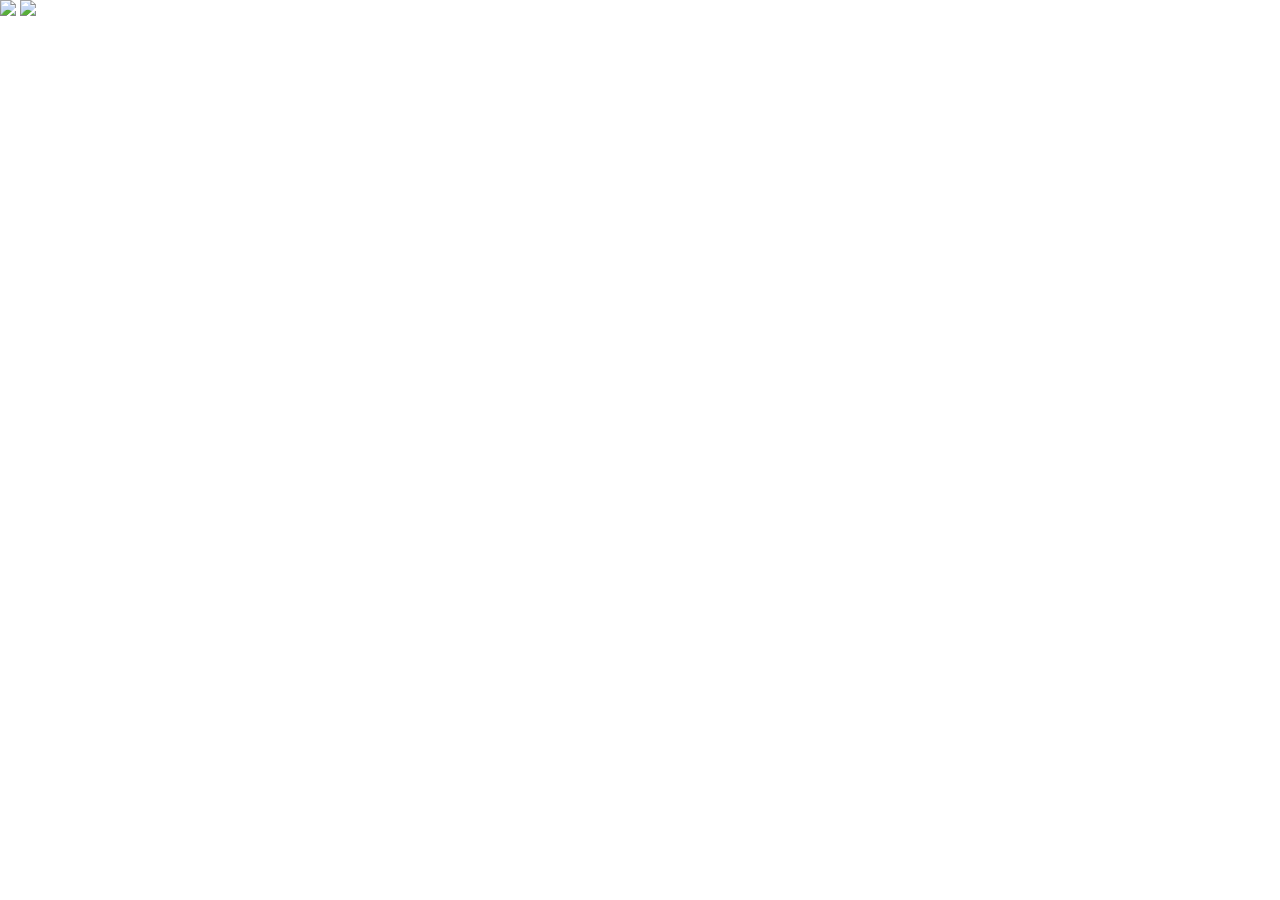
==== index.html @ 59a4826a "Update index.html" ====
<!DOCTYPE HTML>
<html>
	<head>
		<title>3D旋转炫酷图片集</title>
		<meta charset="utf-8">
		<meta name="Author" content="潭州学院-阿飞老师">
 		<meta name="viewport" content="width=device-width,initial-scale=1.0, minimum-scale=1.0, maximum-scale=1.0, user-scalable=no"/>
		
		<style type='text/css'>
			*{ margin:0; padding:0;}
			.imgshow{display: none;background: rgba(0, 0, 0, .5);position: fixed;left: 0;top: 0;width: 100%;height: 100%;z-index: 2019521;}
.swiperbox{height: 100vh;z-index: 3;background: #000;}
.swiperbox img{width: initial;position: relative;z-index: 2;}
.swiper-zoom-container:before{width: 100%;height: 100%;content: ' ';position: absolute;z-index: 1;display: block;top: 0;left: 0;cursor: pointer;}
.closebtn{position: absolute;z-index: 22;background: url(../images/newclose.png) no-repeat 11px 0px;width: 60px;height: 60px;bottom: 0;left: 10px;background-size: 40px;}

		</style>
		<script type="text/javascript" src="http://code.jquery.com/jquery-1.4.1.min.js"></script>
		
		

	</head>
	<body>
		<div class="txtcont">
			<img src="https://www.codelovers.cn/uploads/20190110/1547110586940653.png" >
			<img src="https://www.codelovers.cn/static/Home/images/404.jpg" >
		</div>
		<div class="imgshow">
			<div class="swiper-container swiperbox">
				<div class="swiper-wrapper">
					
				</div>
				<div class="closebtn">
					
				</div>
			</div>
		</div>
		
		 
		
	<script type="text/javascript">
		$('.txtcont img').each(function () {
		    $(this).attr('data-imgsrc', $(this).index('.txtcont img'))
		    var url = $(this).attr('src')
		    $('.imgshow .swiper-wrapper').append('<div class="swiper-slide"> <div class="swiper-zoom-container"><img src="'+url+'"></div></div>')
		})
		$('.txtcont img').click(function () {
		    var index = $(this).attr('data-imgsrc');
		    $('.imgshow').fadeIn();
		    var mySwiper = new Swiper('.swiperbox', {
		        zoom: {
		            toggle: false,
		        },
		    })
		    mySwiper.update();
		    if (index != 0) {
		        mySwiper.slideTo(index, 0, true);
		    } else {
		        $('.swiperbox .swiper-wrapper').css({ 'transform': 'translate3d(0, 0px, 0px)' })
		    }
		})
		$('.closebtn').on('click',function(){
		    $('.imgshow').fadeOut();
		})
	</script>	


		
		
	</body>
</html>
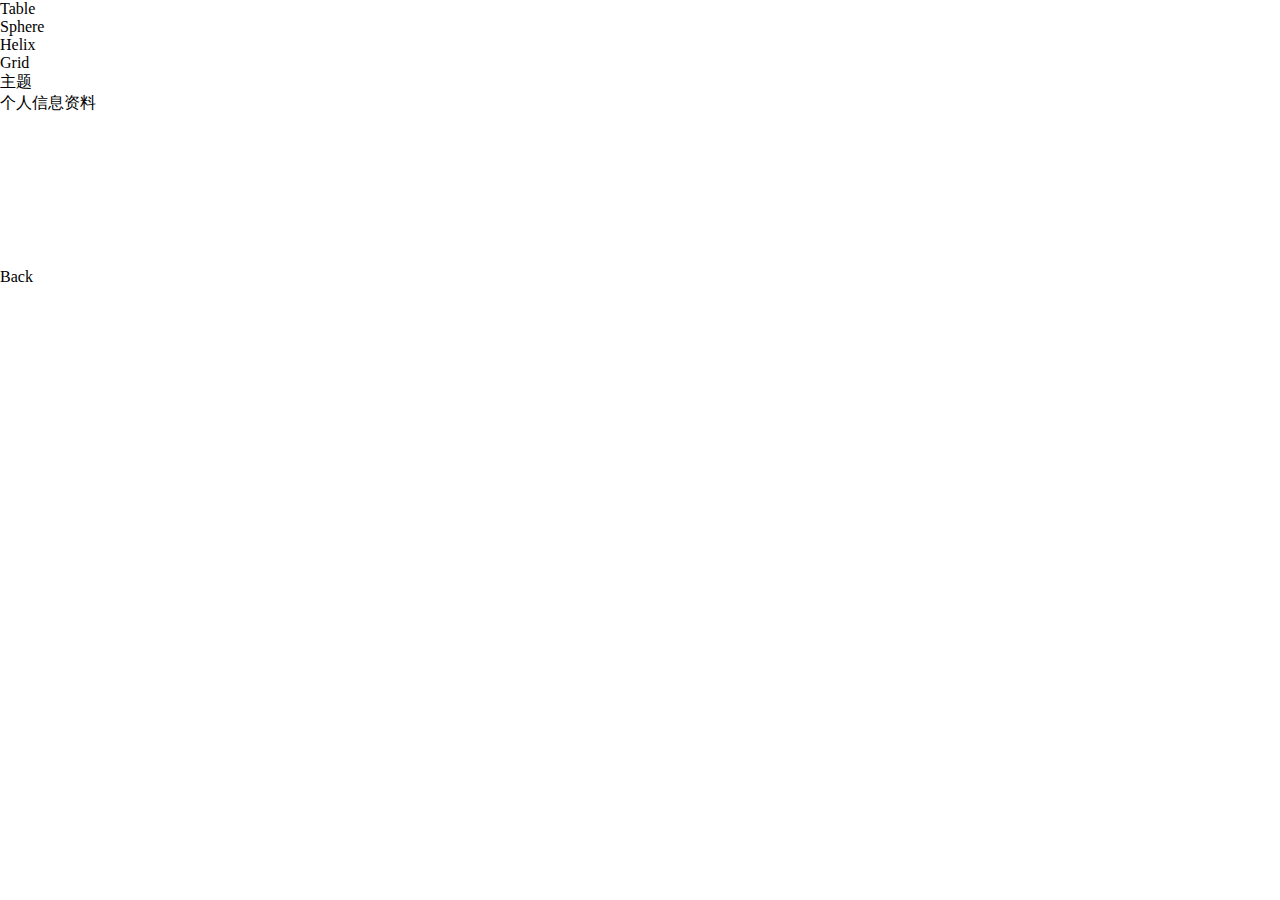
==== commit 62182c16: "Update index.html" ====
--- a/index.html
+++ b/index.html
@@ -4,66 +4,43 @@
 		<title>3D旋转炫酷图片集</title>
 		<meta charset="utf-8">
 		<meta name="Author" content="潭州学院-阿飞老师">
- 		<meta name="viewport" content="width=device-width,initial-scale=1.0, minimum-scale=1.0, maximum-scale=1.0, user-scalable=no"/>
-		
+		<meta name="viewport" content="width=device-width, initial-scale=1.0, maximum-scale=1.0, user-scalable=0">
+<!-- 		<meta name="viewport" content="width=device-width,initial-scale=1.0, minimum-scale=1.0, maximum-scale=1.0, user-scalable=no"/>
+ -->		<link rel="stylesheet" type="text/css" href="css/index.css" />
 		<style type='text/css'>
 			*{ margin:0; padding:0;}
-			.imgshow{display: none;background: rgba(0, 0, 0, .5);position: fixed;left: 0;top: 0;width: 100%;height: 100%;z-index: 2019521;}
-.swiperbox{height: 100vh;z-index: 3;background: #000;}
-.swiperbox img{width: initial;position: relative;z-index: 2;}
-.swiper-zoom-container:before{width: 100%;height: 100%;content: ' ';position: absolute;z-index: 1;display: block;top: 0;left: 0;cursor: pointer;}
-.closebtn{position: absolute;z-index: 22;background: url(../images/newclose.png) no-repeat 11px 0px;width: 60px;height: 60px;bottom: 0;left: 10px;background-size: 40px;}
-
+			
 		</style>
-		<script type="text/javascript" src="http://code.jquery.com/jquery-1.4.1.min.js"></script>
-		
+		<script type="text/javascript" src="js/jquery-2.2.0.min.js"></script>
+		<script type="text/javascript" src="js/jquery.mousewheel.js"></script>
 		
 
 	</head>
 	<body>
-		<div class="txtcont">
-			<img src="https://www.codelovers.cn/uploads/20190110/1547110586940653.png" >
-			<img src="https://www.codelovers.cn/static/Home/images/404.jpg" >
-		</div>
-		<div class="imgshow">
-			<div class="swiper-container swiperbox">
-				<div class="swiper-wrapper">
-					
-				</div>
-				<div class="closebtn">
-					
-				</div>
+		
+		<div id="wrap">
+			<ul id="main">
+			</ul>
+
+			<ul id="styleBtn">
+				<li>Table</li>
+				<li>Sphere</li>
+				<li>Helix</li>
+				<li>Grid</li>
+			</ul>
+
+			<div id="show">
+				<div class="s-title" >主题</div>
+				<div class="s-img" id="tata"></div>
+				<div class="s-author">个人信息资料</div>
+				<div class="s-dec" id="img_data"></div>
 			</div>
 		</div>
-		
-		 
-		
-	<script type="text/javascript">
-		$('.txtcont img').each(function () {
-		    $(this).attr('data-imgsrc', $(this).index('.txtcont img'))
-		    var url = $(this).attr('src')
-		    $('.imgshow .swiper-wrapper').append('<div class="swiper-slide"> <div class="swiper-zoom-container"><img src="'+url+'"></div></div>')
-		})
-		$('.txtcont img').click(function () {
-		    var index = $(this).attr('data-imgsrc');
-		    $('.imgshow').fadeIn();
-		    var mySwiper = new Swiper('.swiperbox', {
-		        zoom: {
-		            toggle: false,
-		        },
-		    })
-		    mySwiper.update();
-		    if (index != 0) {
-		        mySwiper.slideTo(index, 0, true);
-		    } else {
-		        $('.swiperbox .swiper-wrapper').css({ 'transform': 'translate3d(0, 0px, 0px)' })
-		    }
-		})
-		$('.closebtn').on('click',function(){
-		    $('.imgshow').fadeOut();
-		})
-	</script>	
-
+		<div id="frame">
+			<iframe src="" frameborder='0' width="100%" height="100%"></iframe>
+			<div id="back">Back</div>
+		</div>
+		<script type="text/javascript" src="js/index.js"></script>
 
 		
 		
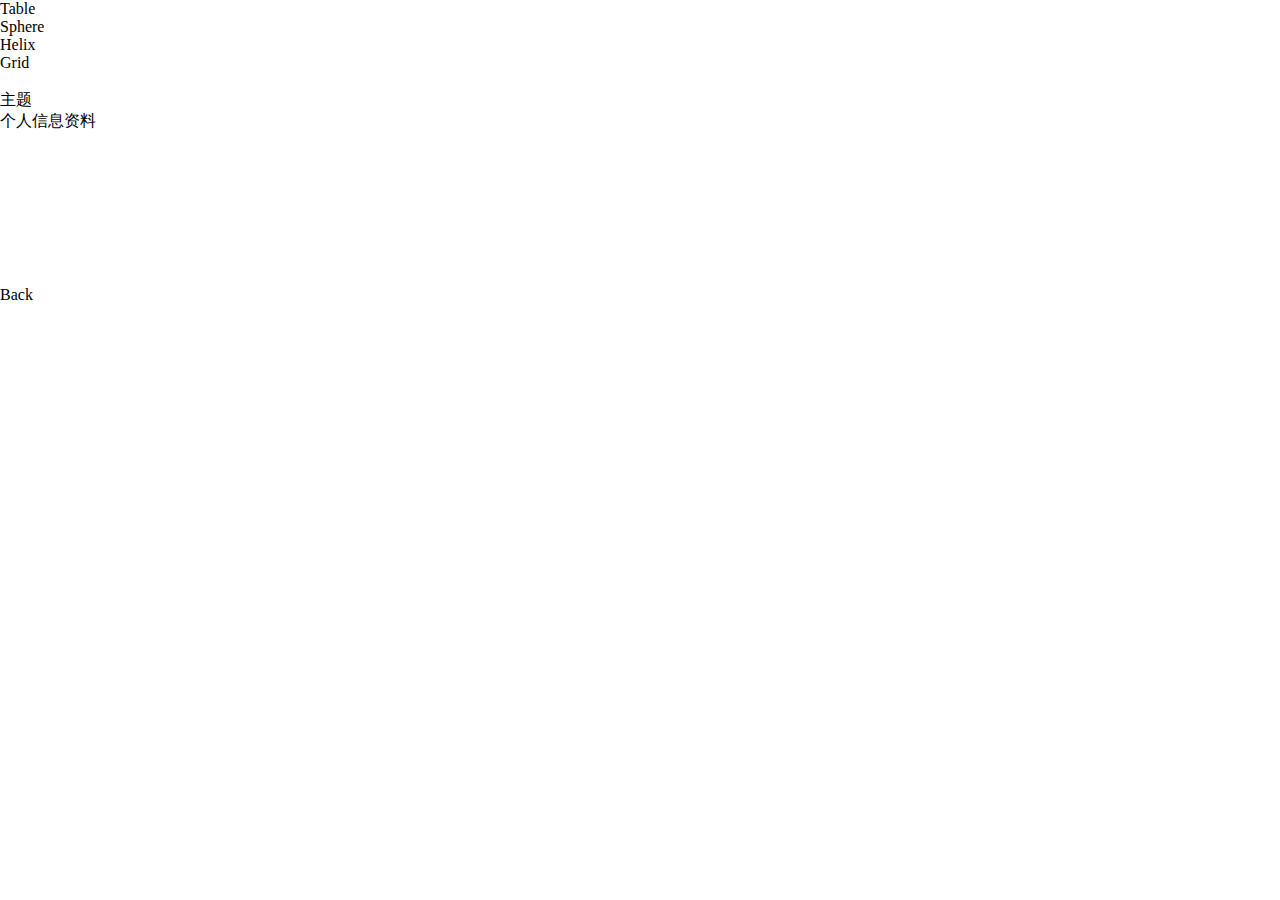
==== commit 47898c25: "Update index.html" ====
--- a/index.html
+++ b/index.html
@@ -27,6 +27,7 @@
 				<li>Sphere</li>
 				<li>Helix</li>
 				<li>Grid</li>
+				<li id="test"></li>
 			</ul>
 
 			<div id="show">
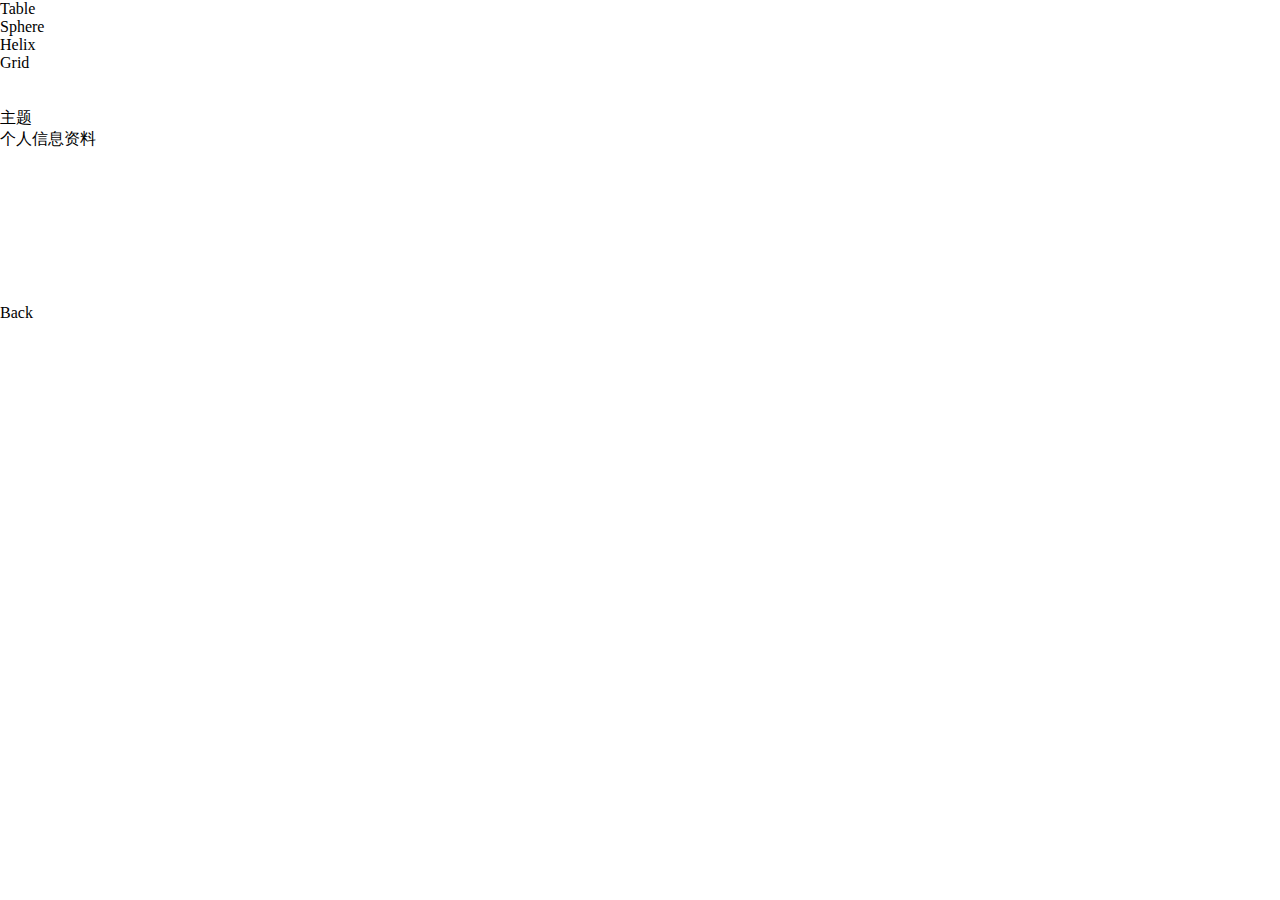
==== commit 2e2c03ea: "Update index.html" ====
--- a/index.html
+++ b/index.html
@@ -28,6 +28,7 @@
 				<li>Helix</li>
 				<li>Grid</li>
 				<li id="test"></li>
+				<li id="test1"></li>
 			</ul>
 
 			<div id="show">
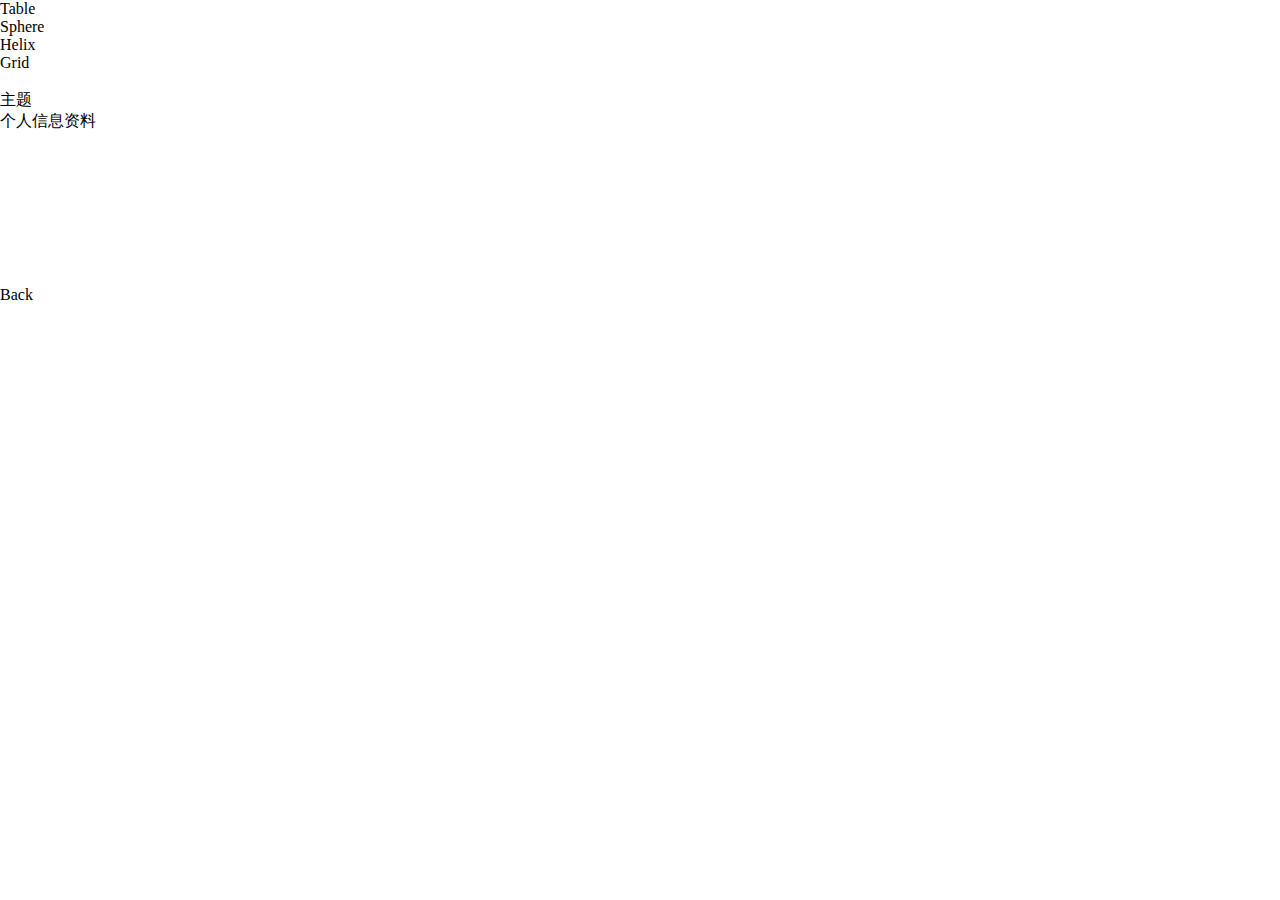
==== commit e6c881c5: "Update index.html" ====
--- a/index.html
+++ b/index.html
@@ -28,7 +28,6 @@
 				<li>Helix</li>
 				<li>Grid</li>
 				<li id="test"></li>
-				<li id="test1"></li>
 			</ul>
 
 			<div id="show">
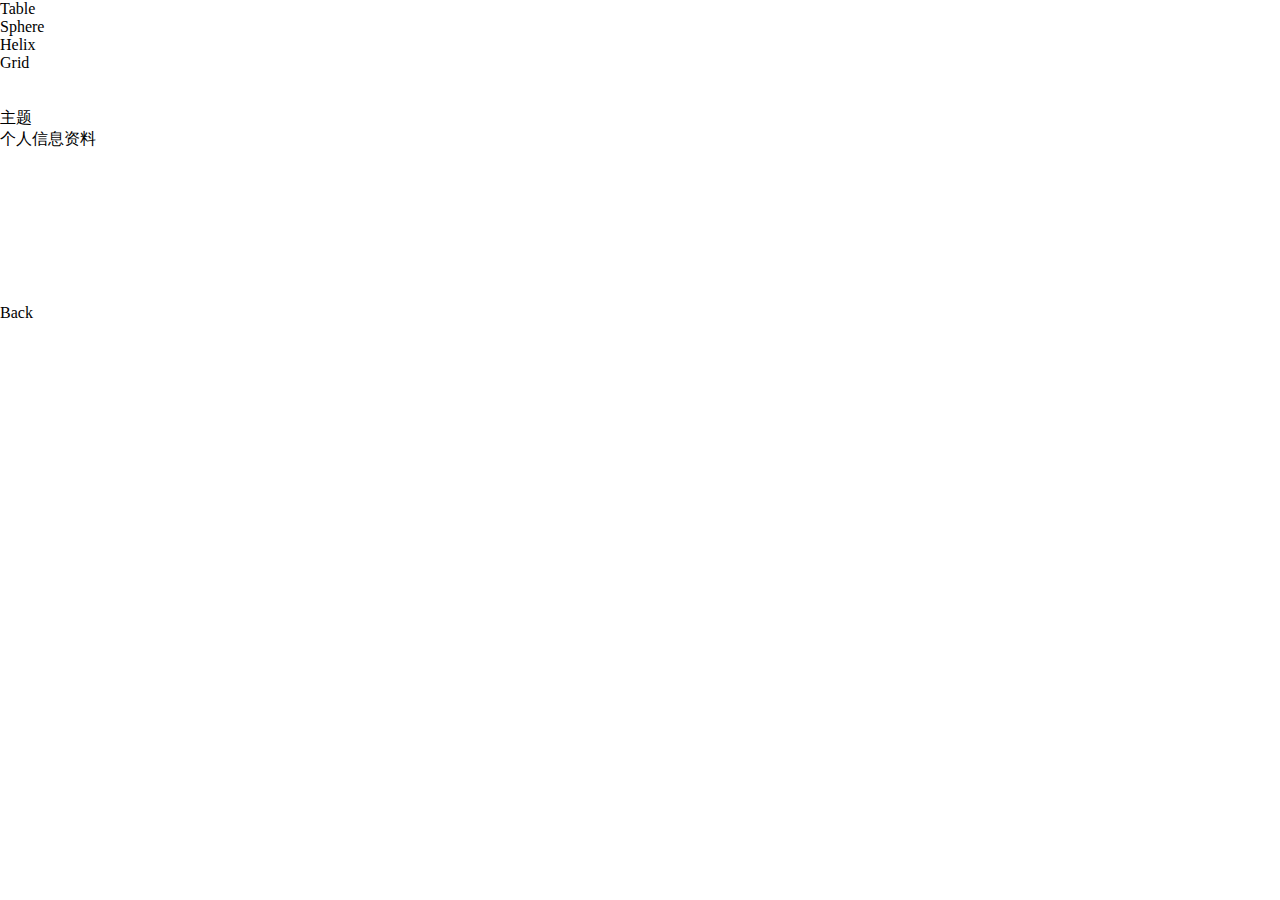
==== commit 4b2f1d65: "Update index.html" ====
--- a/index.html
+++ b/index.html
@@ -28,6 +28,7 @@
 				<li>Helix</li>
 				<li>Grid</li>
 				<li id="test"></li>
+				<li id="test1"></li>
 			</ul>
 
 			<div id="show">
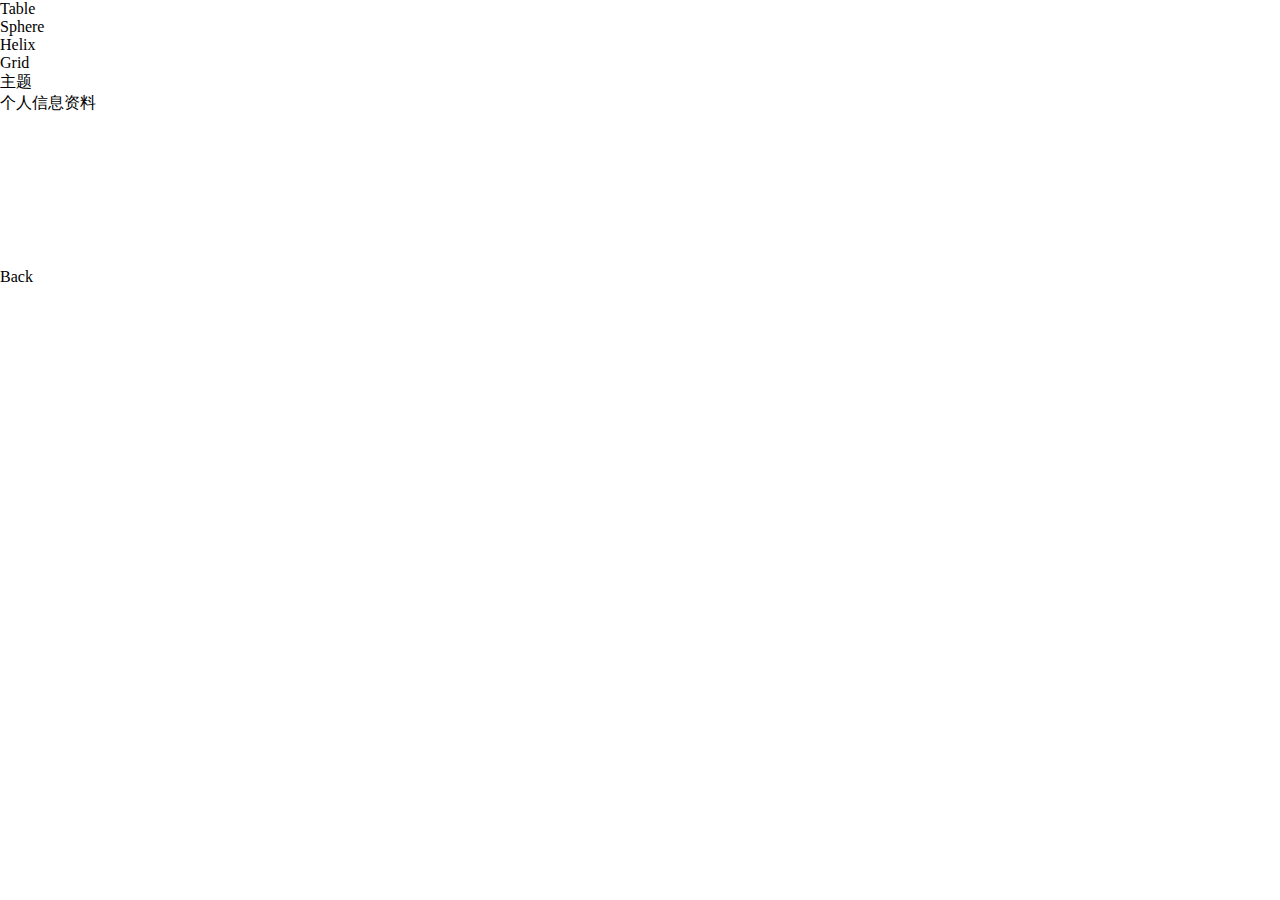
==== commit 1ab5fc8a: "Update index.html" ====
--- a/index.html
+++ b/index.html
@@ -27,8 +27,6 @@
 				<li>Sphere</li>
 				<li>Helix</li>
 				<li>Grid</li>
-				<li id="test"></li>
-				<li id="test1"></li>
 			</ul>
 
 			<div id="show">
